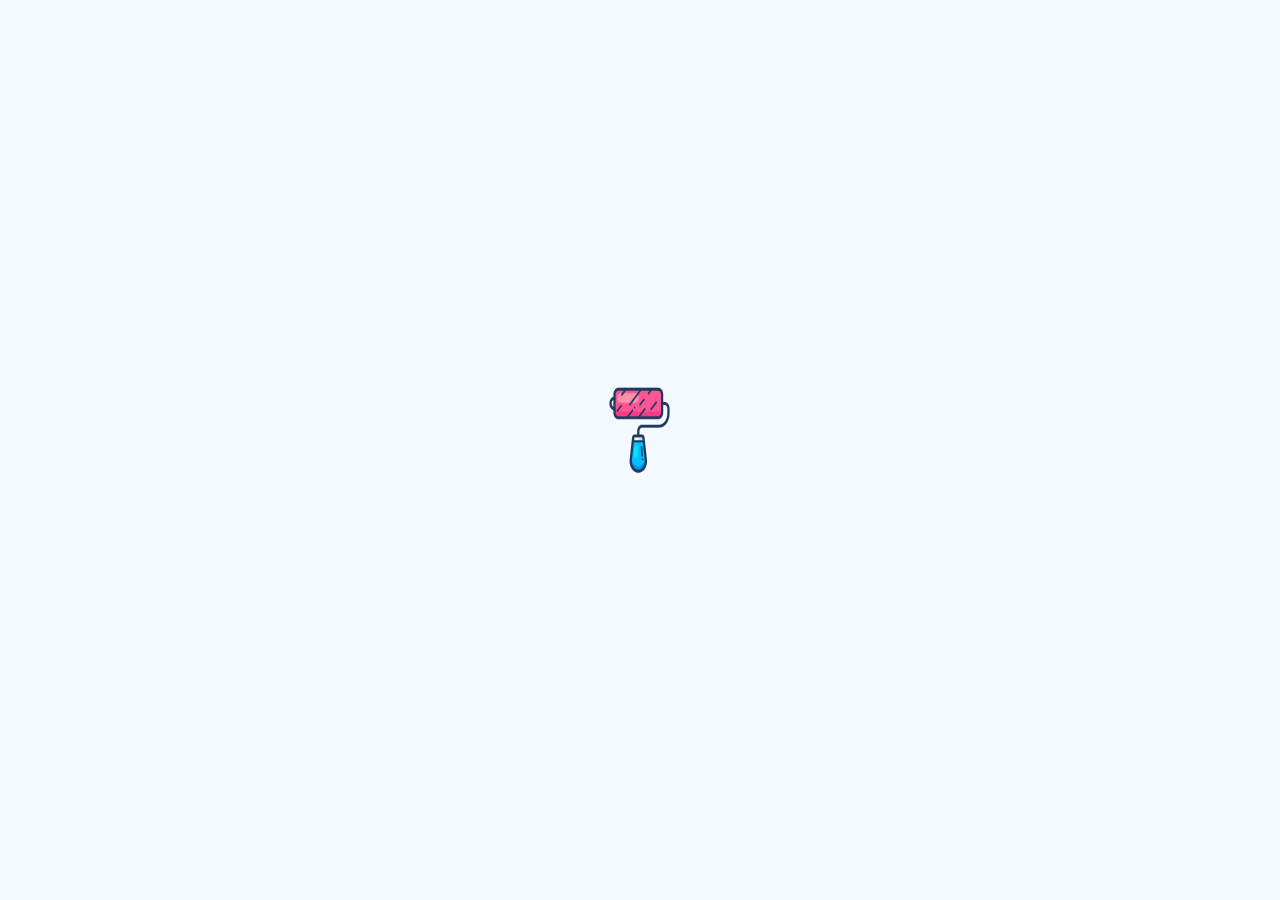
==== canvas1/index.html @ 80de0b24 "Add files via upload" ====
<!DOCTYPE html>
<html>
<head>
  <meta charset="utf-8">
  <meta http-equiv="X-UA-Compatible" content="IE=edge">
  <title>Canvas Bears</title>
  <meta name="viewport" content="width=device-width, initial-scale=1">
  <!-- Tab Icon -->
  <link rel="shortcut icon" type="image/x-icon" href="img/favicon.ico" />
  <!-- Bootstrap -->
  <link rel="stylesheet" href="https://stackpath.bootstrapcdn.com/bootstrap/4.1.1/css/bootstrap.min.css" integrity="sha384-WskhaSGFgHYWDcbwN70/dfYBj47jz9qbsMId/iRN3ewGhXQFZCSftd1LZCfmhktB" crossorigin="anonymous">
  <!-- Custom CSS -->
  <link rel="stylesheet" href="./css/style.css">
  <!-- Spectrum -->
  <link rel='stylesheet' href='http://bgrins.github.io/spectrum/spectrum.css'/>
</head>

<body>
  <!-- Loading -->
  <div class="loader">
    <img src="./img/loader.gif" alt="Loading..." width="150%"/>
  </div>

  <!-- Use Bootstrap to structure app layout -->

  <!-- Top Title -->
  <div class="logo"><img src="img/logo.png" alt="logo"></div>
  <!-- <h1>fbi canvas</h1> -->
  <div class="container toolTipContainer">
    <h2 id="toolTip"></h2>
    <h3 id="subToolTip"></h3>
  </div>

  <!-- Left Toolbar -->
  <div class='d-flex flex-column shadow-lg toolbarLeft'>
    <button name="Brush" class="btn btn-light active" id="drawing-line"><img src="assets/brush.png"></button>
    <button name="Eraser" class="btn btn-light" id="eraser"><img src="assets/eraser.png"></button>
    <button name="Fill" class="btn btn-light"><img src="assets/paint.png"></button>
    <img src="assets/probanner.png" id="proBanner">
    <button name="Line" class="btn btn-light" id="drawing-straightline"><img src="assets/line.png"></button>
    <button name="Curve" class="btn btn-light" id="drawing-curve"><img src="assets/curve.png"></button>
    <button name="Triangle" class="btn btn-light" id="drawing-triangle"><img src="assets/triangle.png"></button>
    <button name="Circle" class="btn btn-light" id="drawing-circle"><img src="assets/circle.png" ></button>
    <button name="Rectangle" class="btn btn-light" id="drawing-rectangle"><img src="assets/square.png"></button>
    <button name="Text" class="btn btn-light" id="addText"><img src="assets/text.png"></button>

    <input type="text" name="" value="" placeholder="type your text here" id="addTextInput">

    <button name="Stamp" class="btn btn-light" id="stampingButton"><img src="assets/stamp.png" id="stamping"></button>
    <button name="Spray" class="btn btn-light" id="spray"><img src="assets/spray.png"></button>
    <button name="Image" class='btn btn-light'>
      <label for='file-upload'><img src='assets/uploadImage.png'></label>
      <input id='file-upload' type='file' accept='image/*' capture style='display:none'>
    </button>

  </div>

  <div id="collapseBarCircle">
    <div class='d-flex flex-row shadow-lg toolbarLeftExpand'>
      <button class="btn btn-light" id="circle"><img src="assets/circle.png" ></button>
      <button class="btn btn-light" id="ellipse"><img src="assets/ellipse.png" ></button>
    </div>
  </div>

  <div id="collapseBarStamp">
    <div class='d-flex flex-row shadow-lg toolbarLeftExpand'>
      <button class="btn btn-light" id="grizz"><img src="assets/grizz.png"></button>
      <button class="btn btn-light" id="ice"><img src="assets/ice.png"></button>
      <button class="btn btn-light" id="pan"><img src="assets/pan.png"></button>
      <button class="btn btn-light" id="stack"><img src="assets/stack.png"></button>
      <button class="btn btn-light" id="baby"><img src="img/baby.png"></button>
      <button class="btn btn-light" id="sleep"><img src="img/sleep.png"></button>
    </div>
  </div>

  <!-- Middle Canvas -->
  <div>
    <canvas id="canvas-real" class="canvas border rounded shadow-lg" width='900px' height='720px'></canvas>
    <canvas id="canvas-draft" class="canvas border rounded shadow-lg" width='900px' height='720px'></canvas>
  </div>

  <!-- Right Top Toolbar -->
  <div class='d-flex flex-column shadow-lg toolbarRightTop'>
    <input type='text' id="strokeSwatch" />
    <p class="text-muted text-center font-weight-light">stroke</p>

    <input type='text' id="fillSwatch" />
    <p class="text-muted text-center font-weight-light">fill</p>


    <div class='d-flex flex-row'>
      <input type="range" class="form-control-range" id="myRange" value="10" min="1" max="100">
      <img src="assets/strokeWidth.png" id="rangeTriangle" alt="">
    </div>

    <p class="text-muted text-center font-weight-light" id="sliderText">stroke width</p>

  </div>

  <!-- Right Bottom Toolbar -->
  <div class="d-flex flex-column shadow-lg toolbarRightBottom">
    <button class="btn btn-light" id="history-undo"><img src="assets/undo.png"></button>
    <button class="btn btn-light" id="history-redo"><img src="assets/redo.png"></button>
    <button href="" class="btn btn-light " id="save"><img src="assets/save.png"></button>
    <button class="btn btn-light"><img src="assets/trash.png" id="trash"></button>
  </div>

  <!-- jQuery and BootStrap JS -->
  <script src="https://code.jquery.com/jquery-3.3.1.slim.min.js" integrity="sha384-q8i/X+965DzO0rT7abK41JStQIAqVgRVzpbzo5smXKp4YfRvH+8abtTE1Pi6jizo" crossorigin="anonymous"></script>
  <script src="https://maxcdn.bootstrapcdn.com/bootstrap/3.3.7/js/bootstrap.min.js" integrity="sha384-Tc5IQib027qvyjSMfHjOMaLkfuWVxZxUPnCJA7l2mCWNIpG9mGCD8wGNIcPD7Txa" crossorigin="anonymous"></script>

  <!-- Spectrum JS -->
  <script src='http://bgrins.github.io/spectrum/spectrum.js'></script>

  <!-- Feature JS Modules -->
  <script type='text/javascript' src="./js/canvas-common.js"></script>
  <script type='text/javascript' src="./js/drawing-line.js"></script>
  <script type='text/javascript' src="./js/drawing-rectangle.js"></script>
  <script type='text/javascript' src="./js/drawing-curve.js"></script>
  <script type='text/javascript' src="./js/draw-circle.js"></script>
  <script type='text/javascript' src="./js/drawing-triangle.js"></script>
  <script type='text/javascript' src="./js/eraser.js"></script>
  <script type='text/javascript' src="./js/stamp-image.js"></script>
  <script type='text/javascript' src="./js/drawing-straightLine.js"></script>
  <script type='text/javascript' src="./js/drawing-fillup.js"></script>
  <script type='text/javascript' src="./js/draw-ellipse.js"></script>
  <script type='text/javascript' src="./js/text.js"></script>

<!-- ======================================================================= -->
<!-- ======================================================================= -->
<!-- ======================================================================= -->
<!-- ======================================================================= -->
<!-- ======================================================================= -->
<!-- ======================================================================= -->

  <script type='text/javascript'>


//Tooltip Functionality

  $('.toolbarLeft button').hover(function(){
    $('#toolTip').html($(this).attr('name'));
  })

  $('.toolbarLeftExpand button').hover(function(){
    $('#subToolTip').html($(this).attr('id'));
  })

  $('.toolbarLeftExpand button').mouseleave(function(){
    $('.toolbarLeft button').mouseenter(function(){
      $('#subToolTip').html('');
    })
  })

  $('.toolbarLeftExpand').mouseleave(function(){
    $('#toolTip').html('')
    $('#subToolTip').html('')
  })

  // if (currentFunction.constructor.name == "addText") {
  //   $('#sliderText').html('font size');
  // };


// Button change to dark when active

  $('.toolbarLeftExpand button').click(function(){
    if ($(this).attr('class') == 'active') {
      return;
    } else {
      $('.toolbarLeft button').removeClass('active')
      $('.toolbarLeftExpand button').removeClass('active')
      $(this).addClass('active');

      if ($(this).parent().parent().attr('id') == 'collapseBarCircle') {

        $('#drawing-circle').addClass('active')

      } else if ($(this).parent().parent().attr('id') == 'collapseBarStamp') {

        $('#stampingButton').addClass('active')
      }
    };
  });

  $('.toolbarLeft button').click(function(){
    $('#stampingButton img').attr('src', "assets/stamp.png"); // Change back to original stamp icon when choose other functions
    if ($(this).attr('id') == 'stampingButton') {
      return;
    } else if ($(this).attr('class') == 'active') {
      return;
    } else {
      $('.toolbarLeft button').removeClass('active')
      $(this).addClass('active');
      $('.toolbarLeftExpand button').removeClass('active')
    };
  });

  $('#addTextInput').on('click', function(){
    $('.toolbarLeft button').removeClass('active')
    $('#addText').addClass('active');
  });

// Text input field appear on hover

  $('#addTextInput').hide();




  $('#addText').on('mouseenter', function(){
    $('#addTextInput').show();
  });

  $('#addText').on('mouseleave', function(){
    $('#addTextInput').hide();
  });

  $('#addTextInput').on('mouseenter', function(){
    $('#addTextInput').show();
  });

  $('#addTextInput').on('mouseleave', function(){
    $('#addTextInput').hide();
  });




  $('#addText').on('click', function(){
    $('#sliderText').html('font size')
    $('#rangeTriangle').attr('src', 'assets/textSize.png')
  });

  $('#addTextInput').on('click', function(){
    $('#sliderText').html('font size')
    $('#rangeTriangle').attr('src', 'assets/textSize.png')
  });


  $('.toolbarLeft button, .toolbarLeftExpand button').not('#addText').on('click', function(){
    $('#sliderText').html('stroke width')
    $('#sliderText').html('stroke width')
    $('#rangeTriangle').attr('src', 'assets/strokeWidth.png')
  });





// Change stamp icon to selected stamp

  $('#collapseBarStamp button').click(function(){
    $('#stampingButton img').attr('src', $(this).children().attr("src"));

  });

  $('#collapseBarCircle button').click(function(){
    $('#drawing-circle img').attr('src', $(this).children().attr("src"));
  });


// Expand Stamp Toolbar on Hover

// Default hide all peripheral toolbars
  $('#collapseBarStamp').hide();
  $('#collapseBarCircle').hide();

// Appear when hover over designated main buttons
  $('#stampingButton').on('mouseenter', function(){
    $('#collapseBarStamp').show();
  });

  $('#drawing-circle').on('mouseenter', function(){
    $('#collapseBarCircle').show();
  });

// Stays shown when using the toolbar
  $('#collapseBarStamp').on('mouseenter', function(){
    $('#collapseBarStamp').show();
  });

  $('#collapseBarCircle').on('mouseenter', function(){
    $('#collapseBarCircle').show();
  });

// User can hide the toolbars by two ways:
// 1) When mouse leaves the toolbar

  $('#stampingButton').on('mouseleave', function(){
    $('#collapseBarStamp').hide();
  });

  $('#drawing-circle').on('mouseleave', function(){
    $('#collapseBarCircle').hide();
  });

// 2) When mouse moves from the toolbar to the main button

  $('#collapseBarStamp').on('mouseleave', function(){
    $('#collapseBarStamp').hide();
  });

  $('#collapseBarCircle').on('mouseleave', function(){
    $('#collapseBarCircle').hide();
  });










// Spectrum JS Colour Picker Initialization

  $("#strokeSwatch").spectrum({
    showButtons: false,
    showPalette: true,
    showSelectionPalette: true,
    palette: [ ],
    localStorageKey: "spectrum.homepage"
  });

  $("#fillSwatch").spectrum({
   showButtons: false,
   showPalette: true,
   showSelectionPalette: true,
   disabled: true,
   palette: [ ],
   localStorageKey: "spectrum.homepage"
  });

// Default starting colours;

  var selectedFillColour = "#000000";
  var selectedStrokeColour = "#000000";

// Store new selected colour when the swatches are updated

  $("#strokeSwatch").on('change.spectrum', function(e, tinycolour) {
    selectedStrokeColour = tinycolour.toHexString()
    currentFunction.setStrokeColour(selectedStrokeColour)
    // console.log('Current Stroke Colour: ' + currentFunction.getColour()[1])
  });

  $("#fillSwatch").on('change.spectrum', function(e, tinycolour) {
    selectedFillColour = tinycolour.toHexString()
    currentFunction.setFillColour(selectedFillColour)
    // console.log('Current Fill Colour: ' + currentFunction.getColour()[0])
    // console.log(currentFunction.constructor.name);
  });

  $("#strokeSwatch").on('move.spectrum', function(e, tinycolour) {
    selectedStrokeColour = tinycolour.toHexString()
    currentFunction.setStrokeColour(selectedStrokeColour)
    // console.log('Current Stroke Colour: ' + currentFunction.getColour()[1])
  });

  $("#fillSwatch").on('move.spectrum', function(e, tinycolour) {
    selectedFillColour = tinycolour.toHexString()
    currentFunction.setFillColour(selectedFillColour)
    // console.log('Current Fill Colour: ' + currentFunction.getColour()[0])
    // console.log(currentFunction.constructor.name);
  });




// Store new line width when click, and on document ready



  $(document).ready(function(){
    selectedLineWidth = $('#myRange').val()
    currentFunction.setLineWidth(selectedLineWidth)

  });

  $("#myRange").click(function(){
    selectedLineWidth = $(this).val()
    currentFunction.setLineWidth(selectedLineWidth)
  });






// Click buttons to activate various function modules
  currentFunction = new DrawingLine(contextReal, selectedStrokeColour);
  // console.log(currentFunction.constructor.name);
  $('#drawing-line').click(function(){
    currentFunction = new DrawingLine(contextReal, selectedStrokeColour);
    $("#fillSwatch").spectrum("disable");
    $("#strokeSwatch").spectrum("enable");
  });

  $('#drawing-straightline').click(function(){
    currentFunction = new DrawingStraightLine(contextReal, contextDraft, selectedStrokeColour);
    $("#fillSwatch").spectrum("disable");
    $("#strokeSwatch").spectrum("enable");
  });

  $('#drawing-curve').click(function(){
    currentFunction = new DrawingCurve(contextReal, contextDraft, selectedStrokeColour);
    $("#fillSwatch").spectrum("disable");
    $("#strokeSwatch").spectrum("enable");
  });

  $('#drawing-rectangle').click(function(){
    currentFunction = new DrawingRectangle(contextReal, contextDraft, selectedStrokeColour, selectedFillColour);
    $("#fillSwatch").spectrum("enable");
    $("#strokeSwatch").spectrum("enable");
  });

  $('#drawing-circle').click(function(){
    currentFunction = new DrawingCircle(contextReal, contextDraft, selectedStrokeColour, selectedFillColour);
    $("#fillSwatch").spectrum("enable");
    $("#strokeSwatch").spectrum("enable");
  });

  $('#drawing-triangle').click(function(){
    currentFunction = new DrawingTriangle(contextReal, contextDraft, selectedStrokeColour, selectedFillColour);
    $("#fillSwatch").spectrum("enable");
    $("#strokeSwatch").spectrum("enable");
  });

  $('#eraser').click(function(){
    currentFunction = new Eraser(contextReal, contextDraft);
    $("#fillSwatch").spectrum("disable");
    $("#strokeSwatch").spectrum("disable");
  });

  $('#grizz').click(function(){
    // console.log('stamping')
    currentFunction = new StampGrizz(contextReal, contextDraft);
    $("#fillSwatch").spectrum("disable");
    $("#strokeSwatch").spectrum("disable");
  });

  $('#pan').click(function(){
    currentFunction = new StampPan(contextReal, contextDraft);
    $("#fillSwatch").spectrum("disable");
    $("#strokeSwatch").spectrum("disable");
  });

  $('#ice').click(function(){
    currentFunction = new StampIce(contextReal, contextDraft);
    $("#fillSwatch").spectrum("disable");
    $("#strokeSwatch").spectrum("disable");
  });

  $('#stack').click(function(){
    currentFunction = new StampStack(contextReal, contextDraft);
    $("#fillSwatch").spectrum("disable");
    $("#strokeSwatch").spectrum("disable");
  });

  $('#baby').click(function(){
    currentFunction = new StampBaby(contextReal, contextDraft);
    $("#fillSwatch").spectrum("disable");
    $("#strokeSwatch").spectrum("disable");
  });

  $('#sleep').click(function(){
    currentFunction = new StampSleep(contextReal, contextDraft);
    $("#fillSwatch").spectrum("disable");
    $("#strokeSwatch").spectrum("disable");
  });

  $('#drawing-straightLine').click(function(){
    currentFunction = new DrawingStraightLine(contextReal,contextDraft);
    $("#fillSwatch").spectrum("disable");
    $("#strokeSwatch").spectrum("enable");
  });

  $('#drawing-fill').click(function(){
    currentFunction = new BucketFill(contextReal,contextDraft);
    $("#strokeSwatch").spectrum("disable");
    $("#fillSwatch").spectrum("enable");
  });

  $('#file-upload').change(UploadImage);

  $('#history-undo').click(undo);

  $('#history-redo').click(redo);

  $('#save').click(function(e){
    this.src = canvasReal.toDataURL();
    window.location.href = this.src.replace('image/png', 'image/octet-stream');
  });

  $('#trash').click(function(){
    contextReal.clearRect(0, 0, canvasDraft.width, canvasDraft.height);
  });

  $('#ellipse').click(function(){
    currentFunction = new DrawingEllipse(contextReal, contextDraft, selectedStrokeColour, selectedFillColour);
  });

  $('#spray').click(function(){
    currentFunction = new Spray(contextReal, contextDraft, selectedStrokeColour, selectedFillColour);
  });

  $('#addText').click(function(){
    currentFunction = new addText(contextReal, contextDraft, selectedStrokeColour);
  });

  $('#addTextInput').click(function(){
    currentFunction = new addText(contextReal, contextDraft, selectedStrokeColour);
  });



  // Loading //
    window.addEventListener('load', function(){
    const loader = document.querySelector(".loader");
    loader.className += " hidden";
  });
  </script>
</body>
</html>
---- canvas1/css/style.css ----
* {
  border-radius: 0 !important;
}
/***~~~~~~ Loading ~~~~~***/
.loader {
  position: fixed;
  z-index: 2000;
  top: 0;
  left: 0;
  height: 100vh;
  width: 100vw;
  background: #f4f9ff;
  display: flex;
  justify-content: center;
  align-items: center;
}

.loader.hidden  {
  animation: fadeOut 2s;
  animation-fill-mode: forwards;
}

@keyframes fadeOut {
  100% {
      opacity: 0;
      visibility: hidden;
  }
}

.loader img{
  height: 200px;
  width: 200px;
}

body, html {
  cursor: default;
  cursor: url(../img/g-hand.png) 2 2, default !important;
}

.btn:hover {
  cursor: default;
  cursor: url(../img/p-hand.png), default !important;
}

body {
  background-image: url('../assets/background.jpg');
  background-size: cover;
  background-attachment: fixed;
}

#proBanner {
  position: absolute;
  top: 120px;
  width: 25px;
}

.logo img{
  position: absolute;
  top: 20px;
  left: 60px;
  height: 80px;
  width: auto;
}

/* h1 {
  position: absolute;
  top: 30px;
  left: 60px;
  font-size: 50px;
  font-weight: 200;
  background: -webkit-linear-gradient(dodgerblue, cornflowerblue);
  -webkit-background-clip: text;
  -webkit-text-fill-color: transparent;
} */

.toolTipContainer {
  text-align: right;
  position: absolute;
  left: 78px;
  top: 36px;
}

h2 {
  font-size: 26px;
  font-weight: 300;
  background: -webkit-linear-gradient(dodgerblue, cornflowerblue);
  -webkit-background-clip: text;
  -webkit-text-fill-color: transparent;
}

h3 {
  font-size: 12px;
  font-weight: bold;
  letter-spacing: 2px;
  text-transform: uppercase;
  text: 100px;
  background: -webkit-linear-gradient(grey, dimgrey);
  -webkit-background-clip: text;
  -webkit-text-fill-color: transparent;
}

.canvas {
  position: absolute;
  top: 120px;
  left: 180px;
  /* cursor: url('../assets/dot.jpg'), auto;
  pointer-events: auto; */
}

#canvas-real {
  background-color: white;
}

#canvas-draft {
  background-color: transparent;
}

#addTextInput {
  position: absolute;
  top: 480px;
  left: 60px;
  height: 60px;
  padding: 0 15px 0 15px;
  opacity: 0.8;
}

.toolbarLeftExpand, .toolbarRightTop, .toolbarRightBottom {
  width: 60px;
  position: absolute;
  top: 120px;
  z-index: 2;
}

.toolbarLeft {
  width: 60px;
  position: absolute;
  top: 120px;
  left: 60px;
  z-index: 2;
}

#collapseBarCircle {
  position: absolute;
  left: 120px;
  top: 360px;
  z-index: 1;
}

#collapseBarStamp {
  position: absolute;
  left: 120px;
  top: 540px;
  z-index: 1;
}

.toolbarRightTop {
  left: 1140px;
  padding: 10px 10px 0px 10px;
}

.toolbarRightBottom {
  left: 1140px;
  top: 600px;
}

button {
  width: 60px;
  height: 60px;
}

button:active {
  outline: none;
  border: none;
  box-shadow: none;
}

button:focus {
  outline: none;
  border: none;
  box-shadow: none;
}

img {
  width: 30px;
}

#myRange {
  -webkit-appearance: slider-vertical;
  margin-bottom: 10px;
}

#rangeTriangle {
  padding-left: 10px;
  margin-bottom: 10px;
}

#cpXSlider {
  position: absolute;
  top: 900px;
  left: 180px;
  width: 420px;
}

#cpYSlider {
  position: absolute;
  top: 900px;
  left: 660px;
  width: 420px;
}

#cpXSliderText {
  position: absolute;
  top: 930px;
  left: 180px;
  width: 420px;
}

#cpYSliderText {
  position: absolute;
  top: 930px;
  left: 660px;
  width: 420px;
}
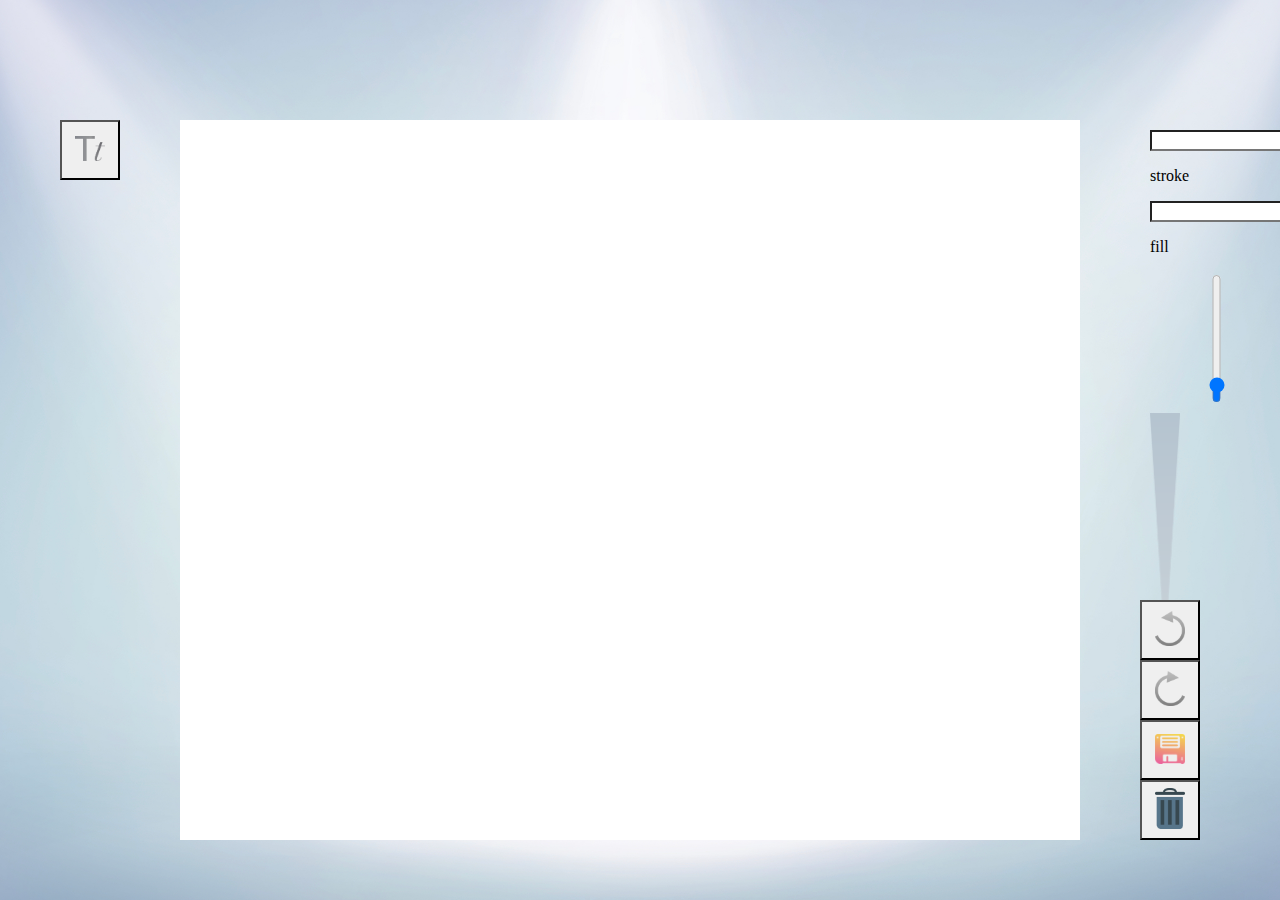
==== commit afd406fc: "Add files via upload" ====
--- a/canvas1/index.html
+++ b/canvas1/index.html
@@ -11,20 +11,14 @@
   <link rel="stylesheet" href="https://stackpath.bootstrapcdn.com/bootstrap/4.1.1/css/bootstrap.min.css" integrity="sha384-WskhaSGFgHYWDcbwN70/dfYBj47jz9qbsMId/iRN3ewGhXQFZCSftd1LZCfmhktB" crossorigin="anonymous">
   <!-- Custom CSS -->
   <link rel="stylesheet" href="./css/style.css">
-  <!-- Spectrum -->
-  <link rel='stylesheet' href='http://bgrins.github.io/spectrum/spectrum.css'/>
+  
 </head>
 
 <body>
-  <!-- Loading -->
-  <div class="loader">
-    <img src="./img/loader.gif" alt="Loading..." width="150%"/>
-  </div>
-
-  <!-- Use Bootstrap to structure app layout -->
+  
+
 
   <!-- Top Title -->
-  <div class="logo"><img src="img/logo.png" alt="logo"></div>
   <!-- <h1>fbi canvas</h1> -->
   <div class="container toolTipContainer">
     <h2 id="toolTip"></h2>
@@ -33,25 +27,11 @@
 
   <!-- Left Toolbar -->
   <div class='d-flex flex-column shadow-lg toolbarLeft'>
-    <button name="Brush" class="btn btn-light active" id="drawing-line"><img src="assets/brush.png"></button>
-    <button name="Eraser" class="btn btn-light" id="eraser"><img src="assets/eraser.png"></button>
-    <button name="Fill" class="btn btn-light"><img src="assets/paint.png"></button>
-    <img src="assets/probanner.png" id="proBanner">
-    <button name="Line" class="btn btn-light" id="drawing-straightline"><img src="assets/line.png"></button>
-    <button name="Curve" class="btn btn-light" id="drawing-curve"><img src="assets/curve.png"></button>
-    <button name="Triangle" class="btn btn-light" id="drawing-triangle"><img src="assets/triangle.png"></button>
-    <button name="Circle" class="btn btn-light" id="drawing-circle"><img src="assets/circle.png" ></button>
-    <button name="Rectangle" class="btn btn-light" id="drawing-rectangle"><img src="assets/square.png"></button>
+  
+    
     <button name="Text" class="btn btn-light" id="addText"><img src="assets/text.png"></button>
 
     <input type="text" name="" value="" placeholder="type your text here" id="addTextInput">
-
-    <button name="Stamp" class="btn btn-light" id="stampingButton"><img src="assets/stamp.png" id="stamping"></button>
-    <button name="Spray" class="btn btn-light" id="spray"><img src="assets/spray.png"></button>
-    <button name="Image" class='btn btn-light'>
-      <label for='file-upload'><img src='assets/uploadImage.png'></label>
-      <input id='file-upload' type='file' accept='image/*' capture style='display:none'>
-    </button>
 
   </div>
 
@@ -62,16 +42,7 @@
     </div>
   </div>
 
-  <div id="collapseBarStamp">
-    <div class='d-flex flex-row shadow-lg toolbarLeftExpand'>
-      <button class="btn btn-light" id="grizz"><img src="assets/grizz.png"></button>
-      <button class="btn btn-light" id="ice"><img src="assets/ice.png"></button>
-      <button class="btn btn-light" id="pan"><img src="assets/pan.png"></button>
-      <button class="btn btn-light" id="stack"><img src="assets/stack.png"></button>
-      <button class="btn btn-light" id="baby"><img src="img/baby.png"></button>
-      <button class="btn btn-light" id="sleep"><img src="img/sleep.png"></button>
-    </div>
-  </div>
+  
 
   <!-- Middle Canvas -->
   <div>
@@ -115,51 +86,9 @@
   <!-- Feature JS Modules -->
   <script type='text/javascript' src="./js/canvas-common.js"></script>
   <script type='text/javascript' src="./js/drawing-line.js"></script>
-  <script type='text/javascript' src="./js/drawing-rectangle.js"></script>
-  <script type='text/javascript' src="./js/drawing-curve.js"></script>
-  <script type='text/javascript' src="./js/draw-circle.js"></script>
-  <script type='text/javascript' src="./js/drawing-triangle.js"></script>
-  <script type='text/javascript' src="./js/eraser.js"></script>
-  <script type='text/javascript' src="./js/stamp-image.js"></script>
-  <script type='text/javascript' src="./js/drawing-straightLine.js"></script>
-  <script type='text/javascript' src="./js/drawing-fillup.js"></script>
-  <script type='text/javascript' src="./js/draw-ellipse.js"></script>
   <script type='text/javascript' src="./js/text.js"></script>
-
-<!-- ======================================================================= -->
-<!-- ======================================================================= -->
-<!-- ======================================================================= -->
-<!-- ======================================================================= -->
-<!-- ======================================================================= -->
-<!-- ======================================================================= -->
-
   <script type='text/javascript'>
 
-
-//Tooltip Functionality
-
-  $('.toolbarLeft button').hover(function(){
-    $('#toolTip').html($(this).attr('name'));
-  })
-
-  $('.toolbarLeftExpand button').hover(function(){
-    $('#subToolTip').html($(this).attr('id'));
-  })
-
-  $('.toolbarLeftExpand button').mouseleave(function(){
-    $('.toolbarLeft button').mouseenter(function(){
-      $('#subToolTip').html('');
-    })
-  })
-
-  $('.toolbarLeftExpand').mouseleave(function(){
-    $('#toolTip').html('')
-    $('#subToolTip').html('')
-  })
-
-  // if (currentFunction.constructor.name == "addText") {
-  //   $('#sliderText').html('font size');
-  // };
 
 
 // Button change to dark when active
@@ -206,8 +135,6 @@
   $('#addTextInput').hide();
 
 
-
-
   $('#addText').on('mouseenter', function(){
     $('#addTextInput').show();
   });
@@ -223,8 +150,6 @@
   $('#addTextInput').on('mouseleave', function(){
     $('#addTextInput').hide();
   });
-
-
 
 
   $('#addText').on('click', function(){
@@ -246,72 +171,11 @@
 
 
 
-
-
-// Change stamp icon to selected stamp
-
-  $('#collapseBarStamp button').click(function(){
-    $('#stampingButton img').attr('src', $(this).children().attr("src"));
-
-  });
-
-  $('#collapseBarCircle button').click(function(){
-    $('#drawing-circle img').attr('src', $(this).children().attr("src"));
-  });
-
-
 // Expand Stamp Toolbar on Hover
 
 // Default hide all peripheral toolbars
   $('#collapseBarStamp').hide();
   $('#collapseBarCircle').hide();
-
-// Appear when hover over designated main buttons
-  $('#stampingButton').on('mouseenter', function(){
-    $('#collapseBarStamp').show();
-  });
-
-  $('#drawing-circle').on('mouseenter', function(){
-    $('#collapseBarCircle').show();
-  });
-
-// Stays shown when using the toolbar
-  $('#collapseBarStamp').on('mouseenter', function(){
-    $('#collapseBarStamp').show();
-  });
-
-  $('#collapseBarCircle').on('mouseenter', function(){
-    $('#collapseBarCircle').show();
-  });
-
-// User can hide the toolbars by two ways:
-// 1) When mouse leaves the toolbar
-
-  $('#stampingButton').on('mouseleave', function(){
-    $('#collapseBarStamp').hide();
-  });
-
-  $('#drawing-circle').on('mouseleave', function(){
-    $('#collapseBarCircle').hide();
-  });
-
-// 2) When mouse moves from the toolbar to the main button
-
-  $('#collapseBarStamp').on('mouseleave', function(){
-    $('#collapseBarStamp').hide();
-  });
-
-  $('#collapseBarCircle').on('mouseleave', function(){
-    $('#collapseBarCircle').hide();
-  });
-
-
-
-
-
-
-
-
 
 
 // Spectrum JS Colour Picker Initialization
@@ -367,8 +231,6 @@
   });
 
 
-
-
 // Store new line width when click, and on document ready
 
 
@@ -385,104 +247,10 @@
   });
 
 
-
-
-
-
 // Click buttons to activate various function modules
   currentFunction = new DrawingLine(contextReal, selectedStrokeColour);
   // console.log(currentFunction.constructor.name);
-  $('#drawing-line').click(function(){
-    currentFunction = new DrawingLine(contextReal, selectedStrokeColour);
-    $("#fillSwatch").spectrum("disable");
-    $("#strokeSwatch").spectrum("enable");
-  });
-
-  $('#drawing-straightline').click(function(){
-    currentFunction = new DrawingStraightLine(contextReal, contextDraft, selectedStrokeColour);
-    $("#fillSwatch").spectrum("disable");
-    $("#strokeSwatch").spectrum("enable");
-  });
-
-  $('#drawing-curve').click(function(){
-    currentFunction = new DrawingCurve(contextReal, contextDraft, selectedStrokeColour);
-    $("#fillSwatch").spectrum("disable");
-    $("#strokeSwatch").spectrum("enable");
-  });
-
-  $('#drawing-rectangle').click(function(){
-    currentFunction = new DrawingRectangle(contextReal, contextDraft, selectedStrokeColour, selectedFillColour);
-    $("#fillSwatch").spectrum("enable");
-    $("#strokeSwatch").spectrum("enable");
-  });
-
-  $('#drawing-circle').click(function(){
-    currentFunction = new DrawingCircle(contextReal, contextDraft, selectedStrokeColour, selectedFillColour);
-    $("#fillSwatch").spectrum("enable");
-    $("#strokeSwatch").spectrum("enable");
-  });
-
-  $('#drawing-triangle').click(function(){
-    currentFunction = new DrawingTriangle(contextReal, contextDraft, selectedStrokeColour, selectedFillColour);
-    $("#fillSwatch").spectrum("enable");
-    $("#strokeSwatch").spectrum("enable");
-  });
-
-  $('#eraser').click(function(){
-    currentFunction = new Eraser(contextReal, contextDraft);
-    $("#fillSwatch").spectrum("disable");
-    $("#strokeSwatch").spectrum("disable");
-  });
-
-  $('#grizz').click(function(){
-    // console.log('stamping')
-    currentFunction = new StampGrizz(contextReal, contextDraft);
-    $("#fillSwatch").spectrum("disable");
-    $("#strokeSwatch").spectrum("disable");
-  });
-
-  $('#pan').click(function(){
-    currentFunction = new StampPan(contextReal, contextDraft);
-    $("#fillSwatch").spectrum("disable");
-    $("#strokeSwatch").spectrum("disable");
-  });
-
-  $('#ice').click(function(){
-    currentFunction = new StampIce(contextReal, contextDraft);
-    $("#fillSwatch").spectrum("disable");
-    $("#strokeSwatch").spectrum("disable");
-  });
-
-  $('#stack').click(function(){
-    currentFunction = new StampStack(contextReal, contextDraft);
-    $("#fillSwatch").spectrum("disable");
-    $("#strokeSwatch").spectrum("disable");
-  });
-
-  $('#baby').click(function(){
-    currentFunction = new StampBaby(contextReal, contextDraft);
-    $("#fillSwatch").spectrum("disable");
-    $("#strokeSwatch").spectrum("disable");
-  });
-
-  $('#sleep').click(function(){
-    currentFunction = new StampSleep(contextReal, contextDraft);
-    $("#fillSwatch").spectrum("disable");
-    $("#strokeSwatch").spectrum("disable");
-  });
-
-  $('#drawing-straightLine').click(function(){
-    currentFunction = new DrawingStraightLine(contextReal,contextDraft);
-    $("#fillSwatch").spectrum("disable");
-    $("#strokeSwatch").spectrum("enable");
-  });
-
-  $('#drawing-fill').click(function(){
-    currentFunction = new BucketFill(contextReal,contextDraft);
-    $("#strokeSwatch").spectrum("disable");
-    $("#fillSwatch").spectrum("enable");
-  });
-
+ 
   $('#file-upload').change(UploadImage);
 
   $('#history-undo').click(undo);
@@ -514,13 +282,6 @@
     currentFunction = new addText(contextReal, contextDraft, selectedStrokeColour);
   });
 
-
-
-  // Loading //
-    window.addEventListener('load', function(){
-    const loader = document.querySelector(".loader");
-    loader.className += " hidden";
-  });
   </script>
 </body>
 </html>
--- a/canvas1/css/style.css
+++ b/canvas1/css/style.css
@@ -34,12 +34,12 @@
 
 body, html {
   cursor: default;
-  cursor: url(../img/g-hand.png) 2 2, default !important;
+  
 }
 
 .btn:hover {
   cursor: default;
-  cursor: url(../img/p-hand.png), default !important;
+  
 }
 
 body {
@@ -103,8 +103,6 @@
   position: absolute;
   top: 120px;
   left: 180px;
-  /* cursor: url('../assets/dot.jpg'), auto;
-  pointer-events: auto; */
 }
 
 #canvas-real {
@@ -117,7 +115,7 @@
 
 #addTextInput {
   position: absolute;
-  top: 480px;
+  top: 10px;
   left: 60px;
   height: 60px;
   padding: 0 15px 0 15px;
@@ -189,10 +187,6 @@
   margin-bottom: 10px;
 }
 
-#rangeTriangle {
-  padding-left: 10px;
-  margin-bottom: 10px;
-}
 
 #cpXSlider {
   position: absolute;
@@ -221,3 +215,510 @@
   left: 660px;
   width: 420px;
 }
+/***
+Spectrum Colorpicker v1.8.1
+https://github.com/bgrins/spectrum
+Author: Brian Grinstead
+License: MIT
+***/
+
+.sp-container {
+    position:absolute;
+    top:0;
+    left:0;
+    display:inline-block;
+    *display: inline;
+    *zoom: 1;
+    /* https://github.com/bgrins/spectrum/issues/40 */
+    z-index: 9999994;
+    overflow: hidden;
+}
+.sp-container.sp-flat {
+    position: relative;
+}
+
+/* Fix for * { box-sizing: border-box; } */
+.sp-container,
+.sp-container * {
+    -webkit-box-sizing: content-box;
+       -moz-box-sizing: content-box;
+            box-sizing: content-box;
+}
+
+/* http://ansciath.tumblr.com/post/7347495869/css-aspect-ratio */
+.sp-top {
+  position:relative;
+  width: 100%;
+  display:inline-block;
+}
+.sp-top-inner {
+   position:absolute;
+   top:0;
+   left:0;
+   bottom:0;
+   right:0;
+}
+.sp-color {
+    position: absolute;
+    top:0;
+    left:0;
+    bottom:0;
+    right:20%;
+}
+.sp-hue {
+    position: absolute;
+    top:0;
+    right:0;
+    bottom:0;
+    left:84%;
+    height: 100%;
+}
+
+.sp-clear-enabled .sp-hue {
+    top:33px;
+    height: 77.5%;
+}
+
+.sp-fill {
+    padding-top: 80%;
+}
+.sp-sat, .sp-val {
+    position: absolute;
+    top:0;
+    left:0;
+    right:0;
+    bottom:0;
+}
+
+.sp-alpha-enabled .sp-top {
+    margin-bottom: 18px;
+}
+.sp-alpha-enabled .sp-alpha {
+    display: block;
+}
+.sp-alpha-handle {
+    position:absolute;
+    top:-4px;
+    bottom: -4px;
+    width: 6px;
+    left: 50%;
+    cursor: pointer;
+    border: 1px solid black;
+    background: white;
+    opacity: .8;
+}
+.sp-alpha {
+    display: none;
+    position: absolute;
+    bottom: -14px;
+    right: 0;
+    left: 0;
+    height: 8px;
+}
+.sp-alpha-inner {
+    border: solid 1px #333;
+}
+
+.sp-clear {
+    display: none;
+}
+
+.sp-clear.sp-clear-display {
+    background-position: center;
+}
+
+.sp-clear-enabled .sp-clear {
+    display: block;
+    position:absolute;
+    top:0px;
+    right:0;
+    bottom:0;
+    left:84%;
+    height: 28px;
+}
+
+/* Don't allow text selection */
+.sp-container, .sp-replacer, .sp-preview, .sp-dragger, .sp-slider, .sp-alpha, .sp-clear, .sp-alpha-handle, .sp-container.sp-dragging .sp-input, .sp-container button  {
+    -webkit-user-select:none;
+    -moz-user-select: -moz-none;
+    -o-user-select:none;
+    user-select: none;
+}
+
+.sp-container.sp-input-disabled .sp-input-container {
+    display: none;
+}
+.sp-container.sp-buttons-disabled .sp-button-container {
+    display: none;
+}
+.sp-container.sp-palette-buttons-disabled .sp-palette-button-container {
+    display: none;
+}
+.sp-palette-only .sp-picker-container {
+    display: none;
+}
+.sp-palette-disabled .sp-palette-container {
+    display: none;
+}
+
+.sp-initial-disabled .sp-initial {
+    display: none;
+}
+
+
+/* Gradients for hue, saturation and value instead of images.  Not pretty... but it works */
+.sp-sat {
+    background-image: -webkit-gradient(linear,  0 0, 100% 0, from(#FFF), to(rgba(204, 154, 129, 0)));
+    background-image: -webkit-linear-gradient(left, #FFF, rgba(204, 154, 129, 0));
+    background-image: -moz-linear-gradient(left, #fff, rgba(204, 154, 129, 0));
+    background-image: -o-linear-gradient(left, #fff, rgba(204, 154, 129, 0));
+    background-image: -ms-linear-gradient(left, #fff, rgba(204, 154, 129, 0));
+    background-image: linear-gradient(to right, #fff, rgba(204, 154, 129, 0));
+    -ms-filter: "progid:DXImageTransform.Microsoft.gradient(GradientType = 1, startColorstr=#FFFFFFFF, endColorstr=#00CC9A81)";
+    filter : progid:DXImageTransform.Microsoft.gradient(GradientType = 1, startColorstr='#FFFFFFFF', endColorstr='#00CC9A81');
+}
+.sp-val {
+    background-image: -webkit-gradient(linear, 0 100%, 0 0, from(#000000), to(rgba(204, 154, 129, 0)));
+    background-image: -webkit-linear-gradient(bottom, #000000, rgba(204, 154, 129, 0));
+    background-image: -moz-linear-gradient(bottom, #000, rgba(204, 154, 129, 0));
+    background-image: -o-linear-gradient(bottom, #000, rgba(204, 154, 129, 0));
+    background-image: -ms-linear-gradient(bottom, #000, rgba(204, 154, 129, 0));
+    background-image: linear-gradient(to top, #000, rgba(204, 154, 129, 0));
+    -ms-filter: "progid:DXImageTransform.Microsoft.gradient(startColorstr=#00CC9A81, endColorstr=#FF000000)";
+    filter : progid:DXImageTransform.Microsoft.gradient(startColorstr='#00CC9A81', endColorstr='#FF000000');
+}
+
+.sp-hue {
+    background: -moz-linear-gradient(top, #ff0000 0%, #ffff00 17%, #00ff00 33%, #00ffff 50%, #0000ff 67%, #ff00ff 83%, #ff0000 100%);
+    background: -ms-linear-gradient(top, #ff0000 0%, #ffff00 17%, #00ff00 33%, #00ffff 50%, #0000ff 67%, #ff00ff 83%, #ff0000 100%);
+    background: -o-linear-gradient(top, #ff0000 0%, #ffff00 17%, #00ff00 33%, #00ffff 50%, #0000ff 67%, #ff00ff 83%, #ff0000 100%);
+    background: -webkit-gradient(linear, left top, left bottom, from(#ff0000), color-stop(0.17, #ffff00), color-stop(0.33, #00ff00), color-stop(0.5, #00ffff), color-stop(0.67, #0000ff), color-stop(0.83, #ff00ff), to(#ff0000));
+    background: -webkit-linear-gradient(top, #ff0000 0%, #ffff00 17%, #00ff00 33%, #00ffff 50%, #0000ff 67%, #ff00ff 83%, #ff0000 100%);
+    background: linear-gradient(to bottom, #ff0000 0%, #ffff00 17%, #00ff00 33%, #00ffff 50%, #0000ff 67%, #ff00ff 83%, #ff0000 100%);
+}
+
+/* IE filters do not support multiple color stops.
+   Generate 6 divs, line them up, and do two color gradients for each.
+   Yes, really.
+ */
+.sp-1 {
+    height:17%;
+    filter: progid:DXImageTransform.Microsoft.gradient(startColorstr='#ff0000', endColorstr='#ffff00');
+}
+.sp-2 {
+    height:16%;
+    filter: progid:DXImageTransform.Microsoft.gradient(startColorstr='#ffff00', endColorstr='#00ff00');
+}
+.sp-3 {
+    height:17%;
+    filter: progid:DXImageTransform.Microsoft.gradient(startColorstr='#00ff00', endColorstr='#00ffff');
+}
+.sp-4 {
+    height:17%;
+    filter: progid:DXImageTransform.Microsoft.gradient(startColorstr='#00ffff', endColorstr='#0000ff');
+}
+.sp-5 {
+    height:16%;
+    filter: progid:DXImageTransform.Microsoft.gradient(startColorstr='#0000ff', endColorstr='#ff00ff');
+}
+.sp-6 {
+    height:17%;
+    filter: progid:DXImageTransform.Microsoft.gradient(startColorstr='#ff00ff', endColorstr='#ff0000');
+}
+
+.sp-hidden {
+    display: none !important;
+}
+
+/* Clearfix hack */
+.sp-cf:before, .sp-cf:after { content: ""; display: table; }
+.sp-cf:after { clear: both; }
+.sp-cf { *zoom: 1; }
+
+/* Mobile devices, make hue slider bigger so it is easier to slide */
+@media (max-device-width: 480px) {
+    .sp-color { right: 40%; }
+    .sp-hue { left: 63%; }
+    .sp-fill { padding-top: 60%; }
+}
+.sp-dragger {
+   border-radius: 5px;
+   height: 5px;
+   width: 5px;
+   border: 1px solid #fff;
+   background: #000;
+   cursor: pointer;
+   position:absolute;
+   top:0;
+   left: 0;
+}
+.sp-slider {
+    position: absolute;
+    top:0;
+    cursor:pointer;
+    height: 3px;
+    left: -1px;
+    right: -1px;
+    border: 1px solid #000;
+    background: white;
+    opacity: .8;
+}
+
+/*
+Theme authors:
+Here are the basic themeable display options (colors, fonts, global widths).
+See http://bgrins.github.io/spectrum/themes/ for instructions.
+*/
+
+.sp-container {
+    border-radius: 0;
+    background-color: #ECECEC;
+    border: solid 1px #f0c49B;
+    padding: 0;
+}
+.sp-container, .sp-container button, .sp-container input, .sp-color, .sp-hue, .sp-clear {
+    font: normal 12px "Lucida Grande", "Lucida Sans Unicode", "Lucida Sans", Geneva, Verdana, sans-serif;
+    -webkit-box-sizing: border-box;
+    -moz-box-sizing: border-box;
+    -ms-box-sizing: border-box;
+    box-sizing: border-box;
+}
+.sp-top {
+    margin-bottom: 3px;
+}
+.sp-color, .sp-hue, .sp-clear {
+    border: solid 1px #666;
+}
+
+/* Input */
+.sp-input-container {
+    float:right;
+    width: 100px;
+    margin-bottom: 4px;
+}
+.sp-initial-disabled  .sp-input-container {
+    width: 100%;
+}
+.sp-input {
+   font-size: 12px !important;
+   border: 1px inset;
+   padding: 4px 5px;
+   margin: 0;
+   width: 100%;
+   background:transparent;
+   border-radius: 3px;
+   color: #222;
+}
+.sp-input:focus  {
+    border: 1px solid orange;
+}
+.sp-input.sp-validation-error {
+    border: 1px solid red;
+    background: #fdd;
+}
+.sp-picker-container , .sp-palette-container {
+    float:left;
+    position: relative;
+    padding: 10px;
+    padding-bottom: 300px;
+    margin-bottom: -290px;
+}
+.sp-picker-container {
+    width: 172px;
+    border-left: solid 1px #fff;
+}
+
+/* Palettes */
+.sp-palette-container {
+    border-right: solid 1px #ccc;
+}
+
+.sp-palette-only .sp-palette-container {
+    border: 0;
+}
+
+.sp-palette .sp-thumb-el {
+    display: block;
+    position:relative;
+    float:left;
+    width: 24px;
+    height: 15px;
+    margin: 3px;
+    cursor: pointer;
+    border:solid 2px transparent;
+}
+.sp-palette .sp-thumb-el:hover, .sp-palette .sp-thumb-el.sp-thumb-active {
+    border-color: orange;
+}
+.sp-thumb-el {
+    position:relative;
+}
+
+/* Initial */
+.sp-initial {
+    float: left;
+    border: solid 1px #333;
+}
+.sp-initial span {
+    width: 30px;
+    height: 25px;
+    border:none;
+    display:block;
+    float:left;
+    margin:0;
+}
+
+.sp-initial .sp-clear-display {
+    background-position: center;
+}
+
+/* Buttons */
+.sp-palette-button-container,
+.sp-button-container {
+    float: right;
+}
+
+/* Replacer (the little preview div that shows up instead of the <input>) */
+.sp-replacer {
+    margin:0;
+    overflow:hidden;
+    cursor:pointer;
+    padding: 4px;
+    display:inline-block;
+    *zoom: 1;
+    *display: inline;
+    border: solid 1px #91765d;
+    background: #eee;
+    color: #333;
+    vertical-align: middle;
+}
+.sp-replacer:hover, .sp-replacer.sp-active {
+    border-color: #F0C49B;
+    color: #111;
+}
+.sp-replacer.sp-disabled {
+    cursor:default;
+    border-color: silver;
+    color: silver;
+}
+.sp-dd {
+    padding: 2px 0;
+    height: 16px;
+    line-height: 16px;
+    float:left;
+    font-size:10px;
+}
+.sp-preview {
+    position:relative;
+    width:25px;
+    height: 20px;
+    border: solid 1px #222;
+    margin-right: 5px;
+    float:left;
+    z-index: 0;
+}
+
+.sp-palette {
+    *width: 220px;
+    max-width: 220px;
+}
+.sp-palette .sp-thumb-el {
+    width:16px;
+    height: 16px;
+    margin:2px 1px;
+    border: solid 1px #d0d0d0;
+}
+
+.sp-container {
+    padding-bottom:0;
+}
+
+
+/* Buttons: http://hellohappy.org/css3-buttons/ */
+.sp-container button {
+  background-color: #eeeeee;
+  background-image: -webkit-linear-gradient(top, #eeeeee, #cccccc);
+  background-image: -moz-linear-gradient(top, #eeeeee, #cccccc);
+  background-image: -ms-linear-gradient(top, #eeeeee, #cccccc);
+  background-image: -o-linear-gradient(top, #eeeeee, #cccccc);
+  background-image: linear-gradient(to bottom, #eeeeee, #cccccc);
+  border: 1px solid #ccc;
+  border-bottom: 1px solid #bbb;
+  border-radius: 3px;
+  color: #333;
+  font-size: 14px;
+  line-height: 1;
+  padding: 5px 4px;
+  text-align: center;
+  text-shadow: 0 1px 0 #eee;
+  vertical-align: middle;
+}
+.sp-container button:hover {
+    background-color: #dddddd;
+    background-image: -webkit-linear-gradient(top, #dddddd, #bbbbbb);
+    background-image: -moz-linear-gradient(top, #dddddd, #bbbbbb);
+    background-image: -ms-linear-gradient(top, #dddddd, #bbbbbb);
+    background-image: -o-linear-gradient(top, #dddddd, #bbbbbb);
+    background-image: linear-gradient(to bottom, #dddddd, #bbbbbb);
+    border: 1px solid #bbb;
+    border-bottom: 1px solid #999;
+    cursor: pointer;
+    text-shadow: 0 1px 0 #ddd;
+}
+.sp-container button:active {
+    border: 1px solid #aaa;
+    border-bottom: 1px solid #888;
+    -webkit-box-shadow: inset 0 0 5px 2px #aaaaaa, 0 1px 0 0 #eeeeee;
+    -moz-box-shadow: inset 0 0 5px 2px #aaaaaa, 0 1px 0 0 #eeeeee;
+    -ms-box-shadow: inset 0 0 5px 2px #aaaaaa, 0 1px 0 0 #eeeeee;
+    -o-box-shadow: inset 0 0 5px 2px #aaaaaa, 0 1px 0 0 #eeeeee;
+    box-shadow: inset 0 0 5px 2px #aaaaaa, 0 1px 0 0 #eeeeee;
+}
+.sp-cancel {
+    font-size: 11px;
+    color: #d93f3f !important;
+    margin:0;
+    padding:2px;
+    margin-right: 5px;
+    vertical-align: middle;
+    text-decoration:none;
+
+}
+.sp-cancel:hover {
+    color: #d93f3f !important;
+    text-decoration: underline;
+}
+
+
+.sp-palette span:hover, .sp-palette span.sp-thumb-active {
+    border-color: #000;
+}
+
+.sp-preview, .sp-alpha, .sp-thumb-el {
+    position:relative;
+    background-image: url([data-uri]);
+}
+.sp-preview-inner, .sp-alpha-inner, .sp-thumb-inner {
+    display:block;
+    position:absolute;
+    top:0;left:0;bottom:0;right:0;
+}
+
+.sp-palette .sp-thumb-inner {
+    background-position: 50% 50%;
+    background-repeat: no-repeat;
+}
+
+.sp-palette .sp-thumb-light.sp-thumb-active .sp-thumb-inner {
+    background-image: url([data-uri]);
+}
+
+.sp-palette .sp-thumb-dark.sp-thumb-active .sp-thumb-inner {
+    background-image: url([data-uri]);
+}
+
+.sp-clear-display {
+    background-repeat:no-repeat;
+    background-position: center;
+    background-image: url([data-uri]);
+}